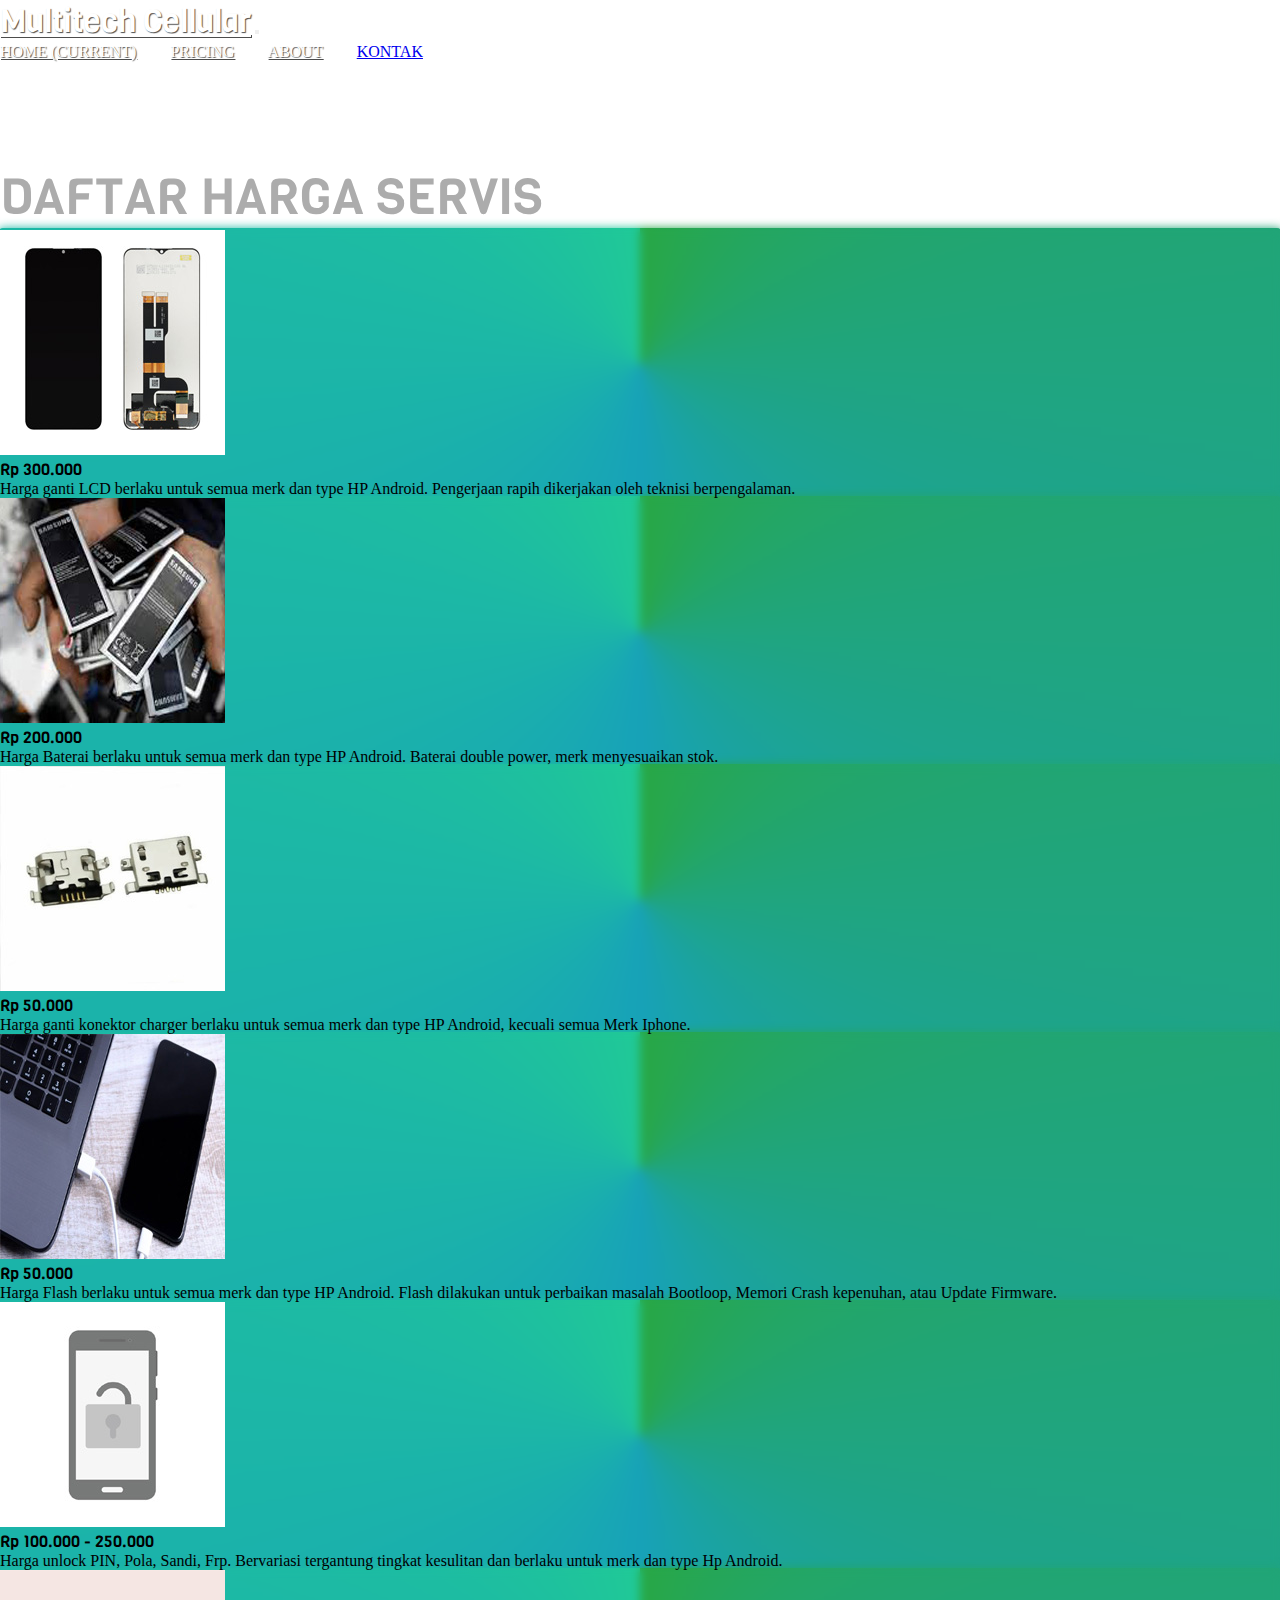
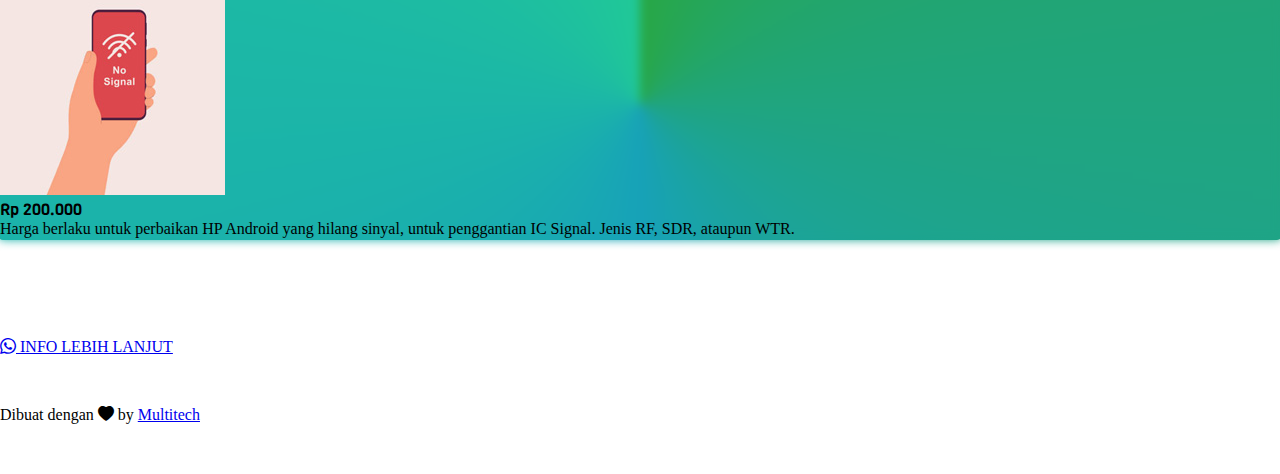
==== daftar.html @ cf36a841 "first commit" ====
<!doctype html>
<html lang="en">

<head>
  <!-- Required meta tags -->
  <meta charset="utf-8">
  <meta name="viewport" content="width=device-width, initial-scale=1, shrink-to-fit=no">

  <!-- Bootstrap CSS -->
  <link rel="stylesheet" href="https://cdn.jsdelivr.net/npm/bootstrap@4.1.3/dist/css/bootstrap.min.css"
    integrity="sha384-MCw98/SFnGE8fJT3GXwEOngsV7Zt27NXFoaoApmYm81iuXoPkFOJwJ8ERdknLPMO" crossorigin="anonymous">
  <link rel="stylesheet" href="styles.css">
  <link rel="stylesheet" href="property.css">
  <link href='https://cdn.jsdelivr.net/npm/bootstrap-icons@1.11.3/font/bootstrap-icons.min.css' rel='stylesheet' />
  <!-- my font -->
  <link rel="preconnect" href="https://fonts.googleapis.com">
  <link rel="preconnect" href="https://fonts.gstatic.com" crossorigin>
  <link href="https://fonts.googleapis.com/css2?family=Viga&display=swap" rel="stylesheet">

  <title>Multitech Cellular</title>
</head>

<body>
  <!-- NAVBAR -->
  <nav class="navbar navbar-expand-lg navbar-dark bg-success fixed-top">
    <div class="container">
      <a class="navbar-brand" href="#">Multitech Cellular</a>
      <button class="navbar-toggler" type="button" data-toggle="collapse" data-target="#navbarNavAltMarkup"
        aria-controls="navbarNavAltMarkup" aria-expanded="false" aria-label="Toggle navigation">
        <span class="navbar-toggler-icon"></span>
      </button>
      <div class="collapse navbar-collapse" id="navbarNavAltMarkup">
        <div class="navbar-nav ml-auto">
          <a class="nav-item nav-link active" href="index.html">Home <span class="sr-only">(current)</span></a>
          <a class="nav-item nav-link" href="daftar.html">Pricing</a>
          <a class="nav-item nav-link" href="index.html#about">About</a>
          <a class="nav-item btn btn-secondary tombol" href="#">Kontak</a>
        </div>
      </div>
    </div>
  </nav>
  <!-- navbar end -->

  <!-- Project -->
  <section id="projects">
    <div class="container">
      <div class="row text-center mb-3">
        <div class="col">
          <h2>Daftar Harga Servis</h2>
        </div>
      </div>
      <div class="row text-center">
        <div class="col-md-4 mb-3">
          <div class="card">
            <a href="projectone.html">
              <img src="img/project/1.jpeg" class="card-img-top" alt="miya" /></a>
            <div class="card-body">
              <p class="harga-produk">Rp 300.000</p>
              <p class="card-text">
                Harga ganti LCD berlaku untuk semua merk dan type HP Android. Pengerjaan rapih dikerjakan oleh teknisi
                berpengalaman.
              </p>
            </div>
          </div>
        </div>
        <div class="col-md-4 mb-3">
          <div class="card">
            <img src="img/project/2.jpg" class="card-img-top" alt="layla" />
            <div class="card-body">
              <p class="harga-produk">Rp 200.000</p>
              <p class="card-text">
                Harga Baterai berlaku untuk semua merk dan type HP Android. Baterai double power, merk
                menyesuaikan stok.
              </p>
            </div>
          </div>
        </div>
        <div class="col-md-4 mb-3">
          <div class="card">
            <img src="img/project/3.jpeg" class="card-img-top" alt="badang" />
            <div class="card-body">
              <p class="harga-produk">Rp 50.000</p>
              <p class="card-text">
              <p class="card-text">
                Harga ganti konektor charger berlaku untuk semua merk dan type HP Android, kecuali semua Merk Iphone.
              </p>
            </div>
          </div>
        </div>
        <div class="col-md-4 mb-3">
          <div class="card">
            <img src="img/project/4.jpeg" class="card-img-top" alt="gatotgaca" />
            <div class="card-body">
              <p class="harga-produk">Rp 50.000</p>
              <p class="card-text">
              <p class="card-text">
                Harga Flash berlaku untuk semua merk dan type HP Android. Flash dilakukan untuk perbaikan masalah
                Bootloop,
                Memori Crash kepenuhan, atau Update Firmware.
              </p>
            </div>
          </div>
        </div>
        <div class="col-md-4 mb-3">
          <div class="card">
            <img src="img/project/5.jpg" class="card-img-top" alt="dyroth" />
            <div class="card-body">
              <p class="harga-produk">Rp 100.000 - 250.000</p>
              <p class="card-text">
              <p class="card-text">
                Harga unlock PIN, Pola, Sandi, Frp. Bervariasi tergantung tingkat kesulitan dan berlaku untuk merk dan
                type Hp Android.
              </p>
            </div>
          </div>
        </div>
        <div class="col-md-4 mb-3">
          <div class="card">
            <img src="img/project/6.jpg" class="card-img-top" alt="dyroth" />
            <div class="card-body">
              <p class="harga-produk">Rp 200.000</p>
              <p class="card-text">
              <p class="card-text">
                Harga berlaku untuk perbaikan HP Android yang hilang sinyal, untuk penggantian IC Signal. Jenis RF, SDR,
                ataupun WTR.
              </p>
            </div>
          </div>
        </div>
      </div>
      <div class="col text-center alamat">
        <a href="https://wa.me/6285353075678" class="btn btn-success tombol"><i class="bi bi-whatsapp "></i> INFO LEBIH LANJUT</a>
      </div>
    </div>
    <!-- Footer -->
    <footer class="text-center kaki">
      <p>
        Dibuat dengan <i class="bi bi-heart-fill text-danger"></i> by
        <a href="/" class="fw-bold">Multitech</a>
      </p>
    </footer>
    <!-- footer end  -->
  </section>
  <!-- ahir project -->

  <!-- Optional JavaScript -->
  <!-- jQuery first, then Popper.js, then Bootstrap JS -->
  <script src="https://code.jquery.com/jquery-3.3.1.slim.min.js"
    integrity="sha384-q8i/X+965DzO0rT7abK41JStQIAqVgRVzpbzo5smXKp4YfRvH+8abtTE1Pi6jizo"
    crossorigin="anonymous"></script>
  <script src="https://cdn.jsdelivr.net/npm/popper.js@1.14.3/dist/umd/popper.min.js"
    integrity="sha384-ZMP7rVo3mIykV+2+9J3UJ46jBk0WLaUAdn689aCwoqbBJiSnjAK/l8WvCWPIPm49"
    crossorigin="anonymous"></script>
  <script src="https://cdn.jsdelivr.net/npm/bootstrap@4.1.3/dist/js/bootstrap.min.js"
    integrity="sha384-ChfqqxuZUCnJSK3+MXmPNIyE6ZbWh2IMqE241rYiqJxyMiZ6OW/JmZQ5stwEULTy"
    crossorigin="anonymous"></script>
  <script src="script.js"></script>
</body>

</html>
---- styles.css ----
/* navbar css */
* {
  margin: 0;
  padding: 0;
}
.body {
  background-color: #e2edff;
}
.navbar {
  /* position: relative; */
  z-index: 1
}
.navbar-brand {
font-family: viga;
font-size: 32px;
}
/* Utility */
.tombol {
  text-transform: uppercase;
  border-radius: 40px;
}
.jumbotron {
  background-image: url(img/jumbotron-bg.jpg);
  background-size: cover;
  height: 540px;
  text-align: center;
  position: relative;
}
.jumbotron .container {
  position: relative;
  z-index: 1;
}
.jumbotron::after {
  content: '';
  display: block;
  position: absolute;
  width: 100%;
  height: 80%;
  position: absolute;
  background-image: linear-gradient(to top, rgba(0,0,0,1), rgba(0,0,0,0,));
  bottom: 0;
}
.jumbotron .display-4 {
  color: white;
  margin-top: 80px;
  font-weight: 200;
  text-shadow: 1px 1px 1px rgba(0, 0, 0, 0.7);
  font-size: 40px;
  margin-bottom: 30px;
}
.jumbotron .display-4 span {
font-weight: 500;
}
/*info panel*/
.info-panel {
  box-shadow: 0 3px 20px rgba(0, 0, 0, 0.5);
  border-radius: 12px;
  margin-top: -100px;
  background-color: white;
  padding: 30px;
  }
  .info-panel img {
    width: 80px;
    height: 80px;
    margin-right: 20px;
    margin-bottom: 20px;
  }
  .info-panel h4 {
    font-size: 16px;
    text-transform: uppercase;
    font-weight: bold;
    margin-top: 5px;
  }
  .info-panel p {
    font-size: 14px;
    margin-top: -5px;
    font-weight: 200;
  }
  /*workingspace*/
.workingspace {
  margin-top: 120px;
  text-align: center;
}
.workingspace h3 {
  font-size: 52px;
  font-weight: 200;
  text-transform: uppercase;
  margin-top: 30px;
}
.workingspace h3 span {
  font-weight: 500;
}
.workingspace p {
  font-size: 20px;
  font-weight: 200;
  margin: 25px 0;
}
/*Testimonial*/
.testimonial {
  margin-top: 100px;
}
.testimonial h5 {
  text-align: center;
  font-weight: 200;
  font-style: italic;
  font-size: 24px;
}
.testimonial figure img {
  width: 90px;
  margin-top: 20px;
}
.testimonial figure h5 {
  font-size: 16px;
  font-weight: bold;
  font-style: normal;
  color: #1c2c5d;
}
.testimonial figure p {
  font-size: 12px;
  color: #acacac;
  margin-top: -5px;
}
.testimonial figcaption {
  text-align: center;
}
/* Peta start */
.map {
  height: 450px;
  width: 100%;
}
.peta h2 {
  color: #acacac;
  font-weight: 300;
}
/* footer */
.footer {
  margin-top: 80px;
}
.footer p {
  color: #acacac;
  font-size: 18px;
}
.tanya {
  text-align:center;
}
.alamat {
  margin-top: 60px;
}
.kaki {
  margin-top: 50px;
}
#projects {
  margin-top: 70px;
}
section {
  padding-top: 2rem;
}
section h2 {
  font-family: viga;
  text-transform: uppercase;
  color: #acacac;
  font-weight: 300;
  font-size: 25px;
}
.harga-produk {
  font-family: viga;
}
.kaki {
  margin-bottom: 50px;
}
/* Desktop Version */
@media (min-width: 992px) {
  .navbar-brand, .nav-link {
    color: white !important;
    text-shadow: 1px 1px 1px rgba(0, 0, 0, 0.7);
  }
    .nav-link {
    text-transform: uppercase;
    margin-right: 30px;
  }
  .nav-link:hover::after {
    content:'';
    display: block;
    border-bottom: 3px solid #0b63dc;
    width: 50%;
    margin: auto;
    padding-bottom: 5px;
    margin-bottom: -8px;
  }
  .jumbotron {
    margin-top: -75px;
    height: 640px;
  }
  .jumbotron .display-4 {
    font-size: 62px;
  }
  .workingspace {
    text-align: left;
  }
  .testimonial h5 {
    font-size: 32px;
  }
  .tanya {
    text-align:left;
    margin: 0;
    padding: 0;
  }
  .alamat {
    margin-top: 100px;
  }
  section h2 {
    font-size: 50px;
  }
}
---- property.css ----
.card {
    border-radius: 5px;
    /* background-color: #1b1930; */
    position: relative;
}
@property --angle {
    syntax: "<angle>";
    inherits: true;
    initial-value: 0deg;
}
.card::after,
.card::before {
    content: '';
    position: absolute;
    width: 100%;
    height: 100%;
    border-radius: inherit;
    --angle: 0deg;
    background-image: conic-gradient(
        from var(--angle), #28a745, #17a2b8, #20c997
    );
    animation: autoRotate 2s linear infinite;
    top: 50%;
    left: 50%;
    transform: translate(-50%, -50%);
    z-index: -1;
    padding: 2px;
    box-sizing: unset;
}
.card::after {
    filter: blur(5px);
}
@keyframes autoRotate {
    to {
        --angle: 360deg;
    }
}
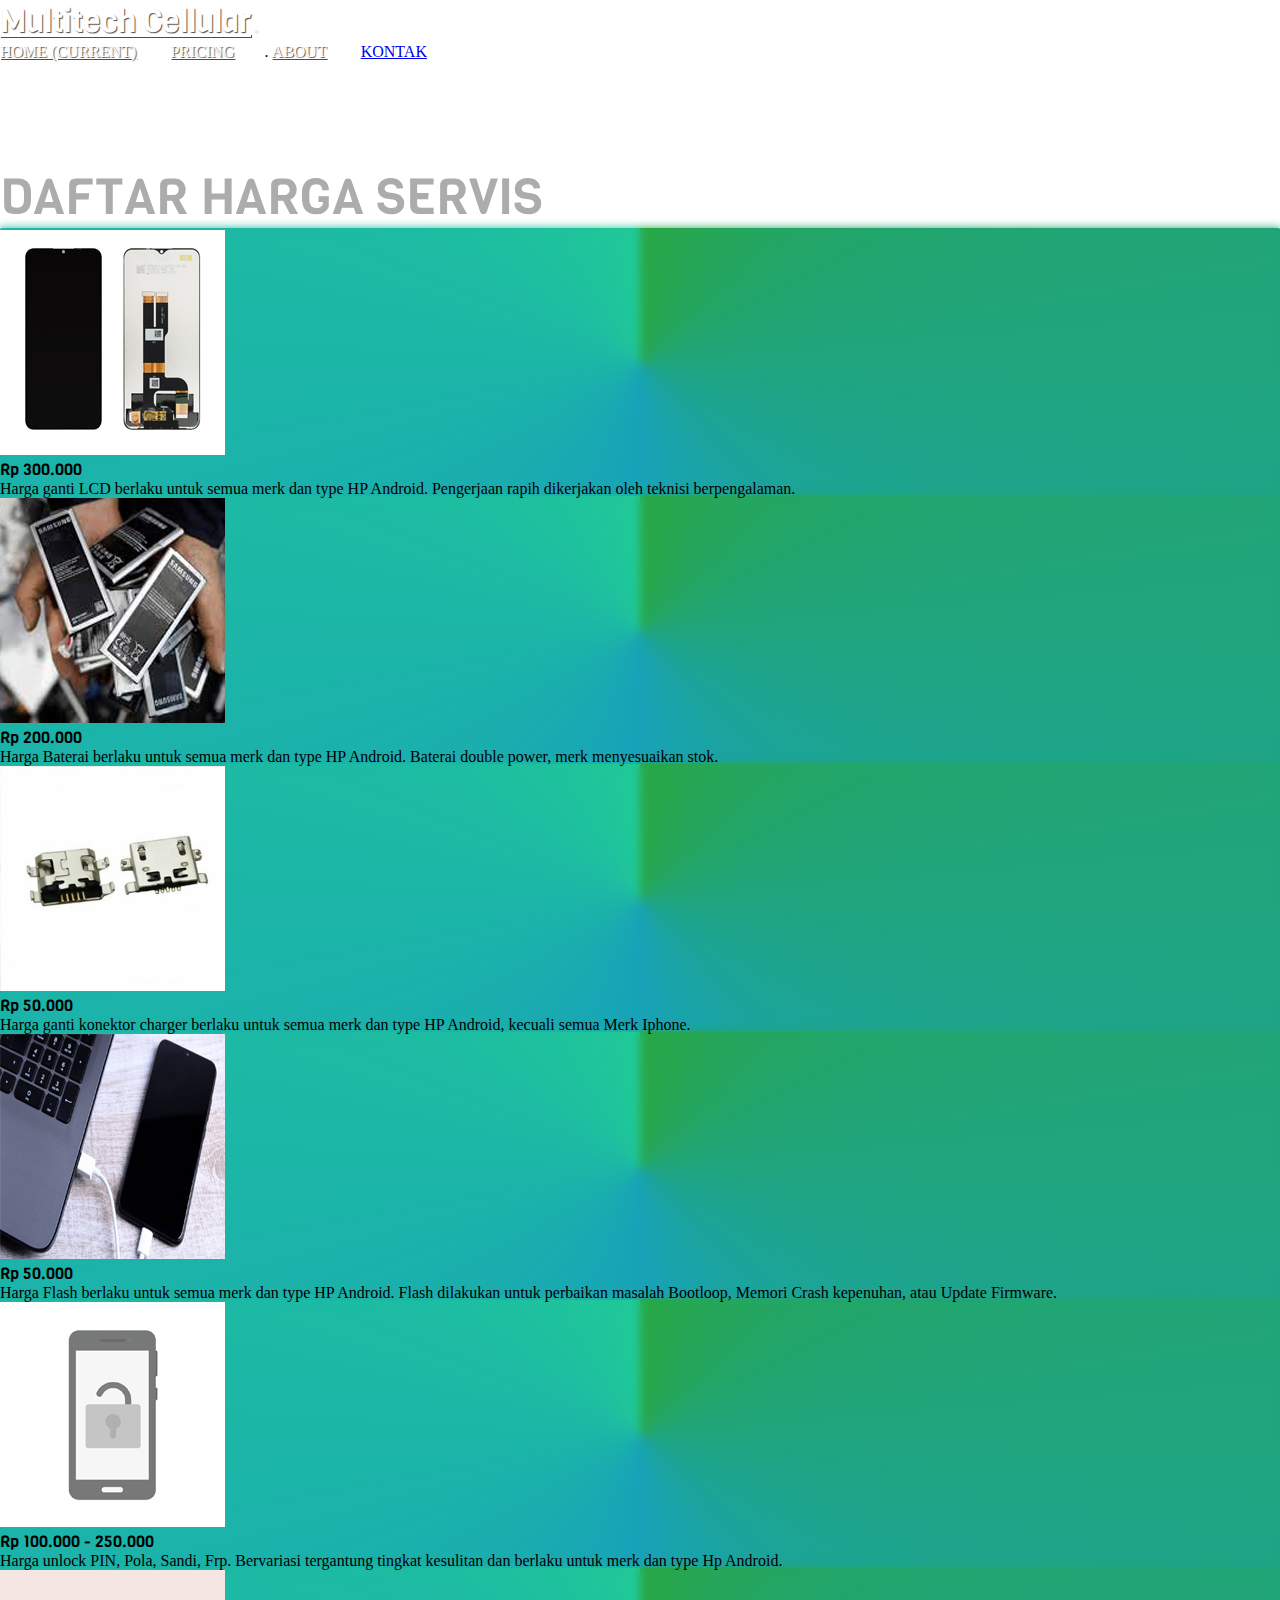
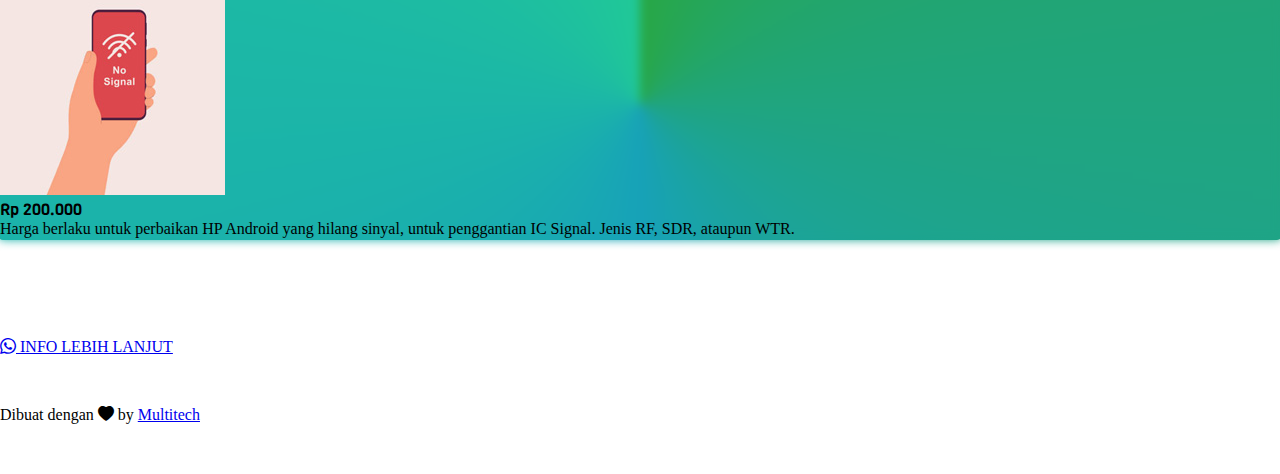
==== commit 976cbf2a: "changed navbar link" ====
--- a/daftar.html
+++ b/daftar.html
@@ -24,17 +24,17 @@
   <!-- NAVBAR -->
   <nav class="navbar navbar-expand-lg navbar-dark bg-success fixed-top">
     <div class="container">
-      <a class="navbar-brand" href="#">Multitech Cellular</a>
+      <a class="navbar-brand" href="/">Multitech Cellular</a>
       <button class="navbar-toggler" type="button" data-toggle="collapse" data-target="#navbarNavAltMarkup"
         aria-controls="navbarNavAltMarkup" aria-expanded="false" aria-label="Toggle navigation">
         <span class="navbar-toggler-icon"></span>
       </button>
       <div class="collapse navbar-collapse" id="navbarNavAltMarkup">
         <div class="navbar-nav ml-auto">
-          <a class="nav-item nav-link active" href="index.html">Home <span class="sr-only">(current)</span></a>
-          <a class="nav-item nav-link" href="daftar.html">Pricing</a>
-          <a class="nav-item nav-link" href="index.html#about">About</a>
-          <a class="nav-item btn btn-secondary tombol" href="#">Kontak</a>
+          <a class="nav-item nav-link active" href="/">Home <span class="sr-only">(current)</span></a>
+          <a class="nav-item nav-link" href="daftar.html">Pricing</a>.
+          <a class="nav-item nav-link" href="/#about">About</a>
+          <a class="nav-item btn btn-secondary tombol" href="https://wa.me/6285353075678">Kontak</a>
         </div>
       </div>
     </div>
@@ -52,8 +52,7 @@
       <div class="row text-center">
         <div class="col-md-4 mb-3">
           <div class="card">
-            <a href="projectone.html">
-              <img src="img/project/1.jpeg" class="card-img-top" alt="miya" /></a>
+              <img src="img/project/1.jpeg" class="card-img-top" alt="miya" />
             <div class="card-body">
               <p class="harga-produk">Rp 300.000</p>
               <p class="card-text">
